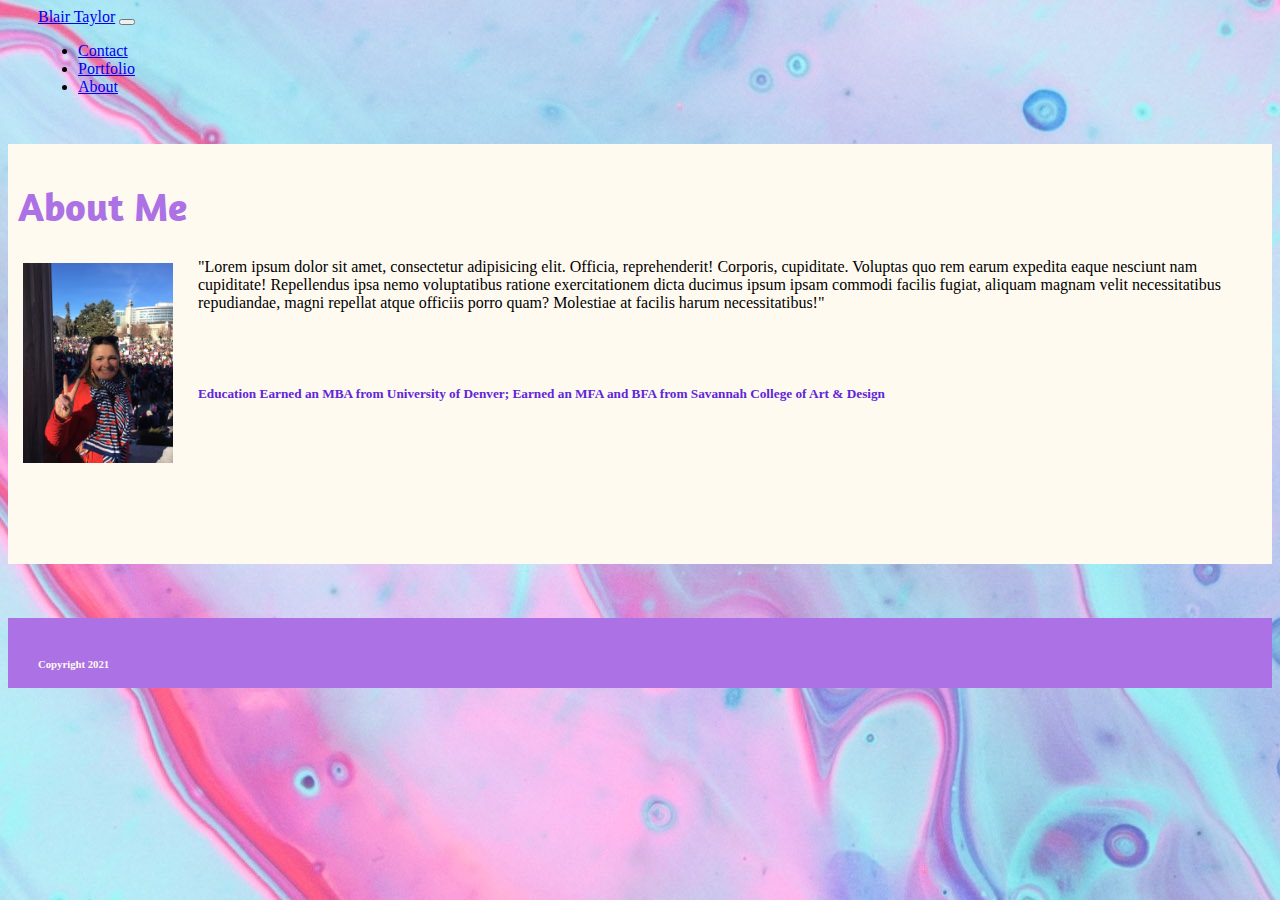
==== index.html @ 63e135d2 "adding all new files to the git hub rep" ====
<!DOCTYPE html>
<html lang="en">
<head>
    <meta charset="UTF-8">
    <meta name="viewport" content="width=device-width, initial-scale=1.0">
    <title>Portfolio</title>

<!-- Import Bootstrap CSS -->
<link href="https://cdn.jsdelivr.net/npm/bootstrap@5.0.0-beta1/dist/css/bootstrap.min.css" rel="stylesheet" integrity="sha384-giJF6kkoqNQ00vy+HMDP7azOuL0xtbfIcaT9wjKHr8RbDVddVHyTfAAsrekwKmP1" crossorigin="anonymous">

<!-- Import css style sheet -->
<link rel="stylesheet" href="style.css">

<!-- This is my google font -->
<link rel="preconnect" href="https://fonts.gstatic.com">
<link href="https://fonts.googleapis.com/css2?family=Amaranth&display=swap" rel="stylesheet">

</head>
<body>

    <nav>
        <!-- Nav bar across all 12 columns -->
        <!-- Nav bar includes name and menu expand button -->
        <nav class="navbar navbar-expand-lg navbar-light bg-light">
            <div class="container-fluid">
              <a class="navbar-brand" href="#">Blair Taylor</a>
              <button class="navbar-toggler" type="button" data-bs-toggle="collapse" data-bs-target="#navbarNav" aria-controls="navbarNav" aria-expanded="false" aria-label="Toggle navigation">
                <span class="navbar-toggler-icon"></span>
              </button>
              <div class="collapse navbar-collapse" id="navbarNav">
                <ul class="navbar-nav">
                  <li class="nav-item">
                    <a class="nav-link" href="#">Contact</a>
                  </li>
                  <li class="nav-item">
                    <a class="nav-link" href="#">Portfolio</a>
                  </li>
                  <li class="nav-item">
                    <a class="nav-link active" aria-current="page" href="#">About</a>
                  </li>
                </ul>
              </div>
            </div>
          </nav>
    </nav>
<br>
<br>
    <div class="container">
        <!-- This is the container for the box -->
        <div class="row">
            <div class="col-sm-7">
                <div class="content">
                    <!-- This is the container with the text and img -->
                    <h1>About Me</h1>
                    <div class="about">
                        <p>                        
                            <img src="profile-pic.jpg" alt="Blair Taylor" width="auto" height="200">
                            "Lorem ipsum dolor sit amet, consectetur adipisicing elit. Officia, reprehenderit! Corporis, cupiditate. Voluptas quo rem earum expedita eaque nesciunt nam cupiditate! Repellendus ipsa nemo voluptatibus ratione exercitationem dicta ducimus ipsum ipsam commodi facilis fugiat, aliquam magnam velit necessitatibus repudiandae, magni repellat atque officiis porro quam? Molestiae at facilis harum necessitatibus!"
                        </p>
                        <br>
                        <br>
                        <p><h5><strong>Education</strong> Earned an MBA from University of Denver; Earned an MFA and BFA from Savannah College of Art & Design</h5></p>
                    </div>

                </div>
            </div>
            <div class="col-sm-5"></div>
        </div>
    </div>
<br>
<br>
<br>
    <footer>
        <h6>Copyright 2021</h6>
    </footer>

</body>
</html>
---- style.css ----
body {
  background-image: url("background.jpg");
  background-color: teal;
}

nav {
  height: 100px;
}

.container-fluid {
  padding-left: 30px;
}

.nav-link {
  font-size: 16px;
}

.col-sm-7 {
  background-color: floralwhite;
}

h1 {
  color: rgb(172, 113, 228);
  font-family: "Amaranth", sans-serif;
  font-size: 40px;
}

h5 {
  color: rgb(97, 37, 218);
}

h6 {
  color: floralwhite;
}

.content {
  height: 400px;
  padding: 10px;
}

img {
  float: left;
  padding-right: 20px;
  margin: 5px;
}

footer {
  height: 50px;
  background-color: rgb(172, 113, 228);
  padding: 15px 5px 5px 30px;
}
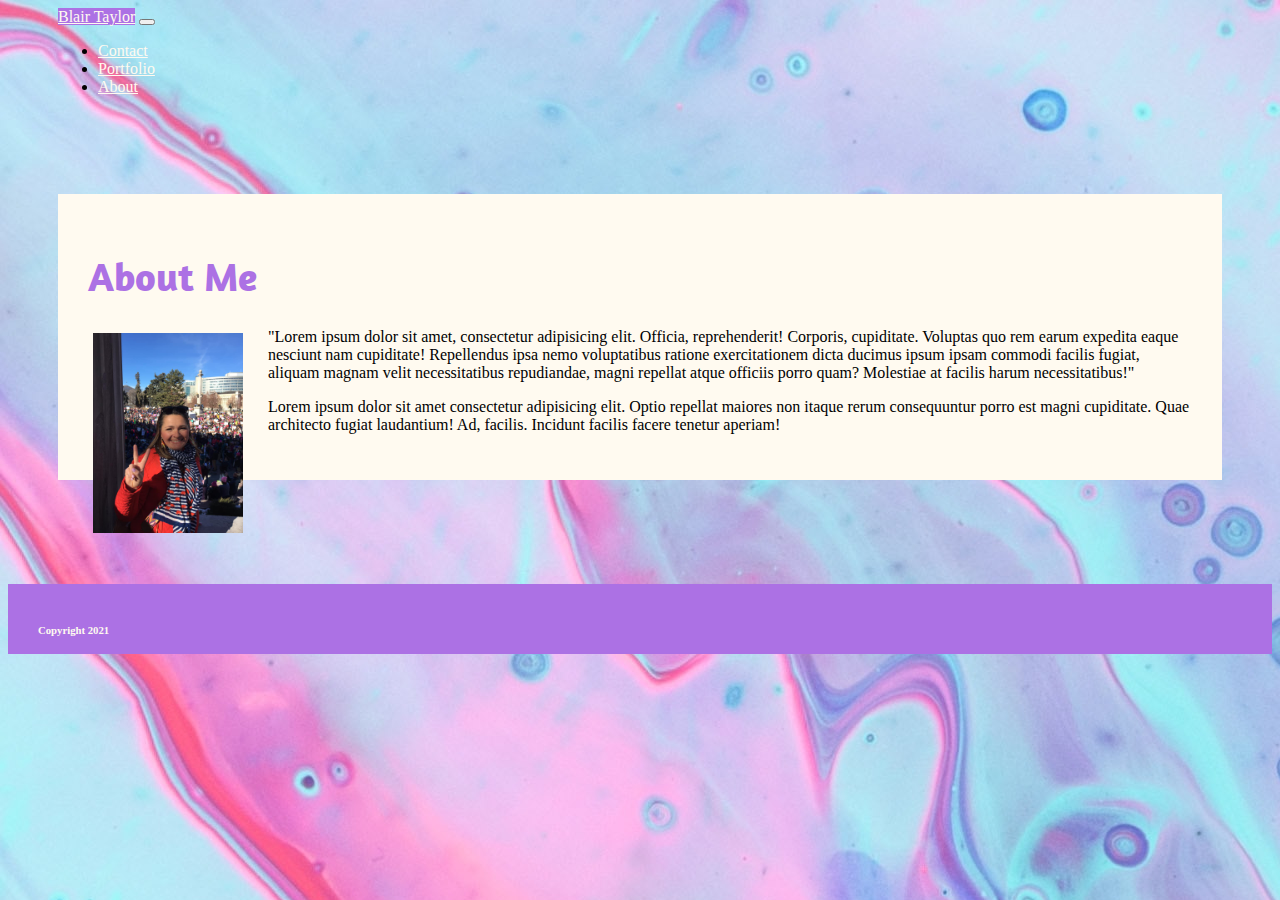
==== commit c896e559: "Edit the index container row and columns similar to the form" ====
--- a/index.html
+++ b/index.html
@@ -3,7 +3,7 @@
 <head>
     <meta charset="UTF-8">
     <meta name="viewport" content="width=device-width, initial-scale=1.0">
-    <title>Portfolio</title>
+    <title>Portfolio Splash</title>
 
 <!-- Import Bootstrap CSS -->
 <link href="https://cdn.jsdelivr.net/npm/bootstrap@5.0.0-beta1/dist/css/bootstrap.min.css" rel="stylesheet" integrity="sha384-giJF6kkoqNQ00vy+HMDP7azOuL0xtbfIcaT9wjKHr8RbDVddVHyTfAAsrekwKmP1" crossorigin="anonymous">
@@ -18,61 +18,64 @@
 </head>
 <body>
 
-    <nav>
-        <!-- Nav bar across all 12 columns -->
-        <!-- Nav bar includes name and menu expand button -->
-        <nav class="navbar navbar-expand-lg navbar-light bg-light">
-            <div class="container-fluid">
-              <a class="navbar-brand" href="#">Blair Taylor</a>
-              <button class="navbar-toggler" type="button" data-bs-toggle="collapse" data-bs-target="#navbarNav" aria-controls="navbarNav" aria-expanded="false" aria-label="Toggle navigation">
-                <span class="navbar-toggler-icon"></span>
-              </button>
-              <div class="collapse navbar-collapse" id="navbarNav">
-                <ul class="navbar-nav">
-                  <li class="nav-item">
-                    <a class="nav-link" href="#">Contact</a>
-                  </li>
-                  <li class="nav-item">
-                    <a class="nav-link" href="#">Portfolio</a>
-                  </li>
-                  <li class="nav-item">
-                    <a class="nav-link active" aria-current="page" href="#">About</a>
-                  </li>
-                </ul>
-              </div>
+  <nav>
+      <!-- Nav bar across all 12 columns -->
+      <!-- Nav bar includes name and menu expand button -->
+      <nav class="navbar navbar-expand-lg navbar-light bg-light">
+          <div class="container-fluid">
+            <a class="navbar-brand" href="#">Blair Taylor</a>
+            <button class="navbar-toggler" type="button" data-bs-toggle="collapse" data-bs-target="#navbarNav" aria-controls="navbarNav" aria-expanded="false" aria-label="Toggle navigation">
+              <span class="navbar-toggler-icon"></span>
+            </button>
+            <div class="collapse navbar-collapse" id="navbarNav">
+              <ul class="navbar-nav">
+                <li class="nav-item">
+                  <a class="nav-link" href="#">Contact</a>
+                </li>
+                <li class="nav-item">
+                  <a class="nav-link" href="#">Portfolio</a>
+                </li>
+                <li class="nav-item">
+                  <a class="nav-link active" aria-current="page" href="#">About</a>
+                </li>
+              </ul>
             </div>
-          </nav>
-    </nav>
+          </div>
+        </nav>
+  </nav>
 <br>
 <br>
-    <div class="container">
-        <!-- This is the container for the box -->
-        <div class="row">
-            <div class="col-sm-7">
-                <div class="content">
-                    <!-- This is the container with the text and img -->
-                    <h1>About Me</h1>
-                    <div class="about">
-                        <p>                        
-                            <img src="profile-pic.jpg" alt="Blair Taylor" width="auto" height="200">
-                            "Lorem ipsum dolor sit amet, consectetur adipisicing elit. Officia, reprehenderit! Corporis, cupiditate. Voluptas quo rem earum expedita eaque nesciunt nam cupiditate! Repellendus ipsa nemo voluptatibus ratione exercitationem dicta ducimus ipsum ipsam commodi facilis fugiat, aliquam magnam velit necessitatibus repudiandae, magni repellat atque officiis porro quam? Molestiae at facilis harum necessitatibus!"
-                        </p>
-                        <br>
-                        <br>
-                        <p><h5><strong>Education</strong> Earned an MBA from University of Denver; Earned an MFA and BFA from Savannah College of Art & Design</h5></p>
-                    </div>
 
-                </div>
-            </div>
-            <div class="col-sm-5"></div>
-        </div>
-    </div>
+  <div class="container-1">
+      <div class="row">
+          <div class="col-sm-7">
+              <div class="container-2">
+                  <div class="row">
+                      <div class="col-12"><h1>About Me</h1></div>
+                  </div>
+                  <div class="row">
+                      <div class="col-12">                            
+                          <p class="text-1"><img src="profile-pic.jpg" alt="Blair Taylor" width="auto" height="200">
+                          "Lorem ipsum dolor sit amet, consectetur adipisicing elit. Officia, reprehenderit! Corporis, cupiditate. Voluptas quo rem earum expedita eaque nesciunt nam cupiditate! Repellendus ipsa nemo voluptatibus ratione exercitationem dicta ducimus ipsum ipsam commodi facilis fugiat, aliquam magnam velit necessitatibus repudiandae, magni repellat atque officiis porro quam? Molestiae at facilis harum necessitatibus!"</p>
+                      </div>
+                  </div>
+                  <div class="row">
+                      <div class="col-12">
+                          <p class="text-2">Lorem ipsum dolor sit amet consectetur adipisicing elit. Optio repellat maiores non itaque rerum consequuntur porro est magni cupiditate. Quae architecto fugiat laudantium! Ad, facilis. Incidunt facilis facere tenetur aperiam!</p>
+                      </div>
+                  </div>
+              </div>
+          </div>
+          <div class="col-sm-5"></div>
+      </div>
+  </div>
+
 <br>
 <br>
 <br>
-    <footer>
-        <h6>Copyright 2021</h6>
-    </footer>
+  <footer>
+      <h6>Copyright 2021</h6>
+  </footer>
 
 </body>
 </html>--- a/style.css
+++ b/style.css
@@ -8,15 +8,27 @@
 }
 
 .container-fluid {
-  padding-left: 30px;
+  padding-left: 50px;
 }
 
 .nav-link {
   font-size: 16px;
 }
 
+.container-1 {
+  padding: 50px;
+}
+
 .col-sm-7 {
   background-color: floralwhite;
+}
+
+.navbar-brand {
+  background-color: rgb(172, 113, 228);
+}
+
+a {
+  color: floralwhite;
 }
 
 h1 {
@@ -33,9 +45,9 @@
   color: floralwhite;
 }
 
-.content {
-  height: 400px;
-  padding: 10px;
+.container-2 {
+  height: auto;
+  padding: 30px;
 }
 
 img {
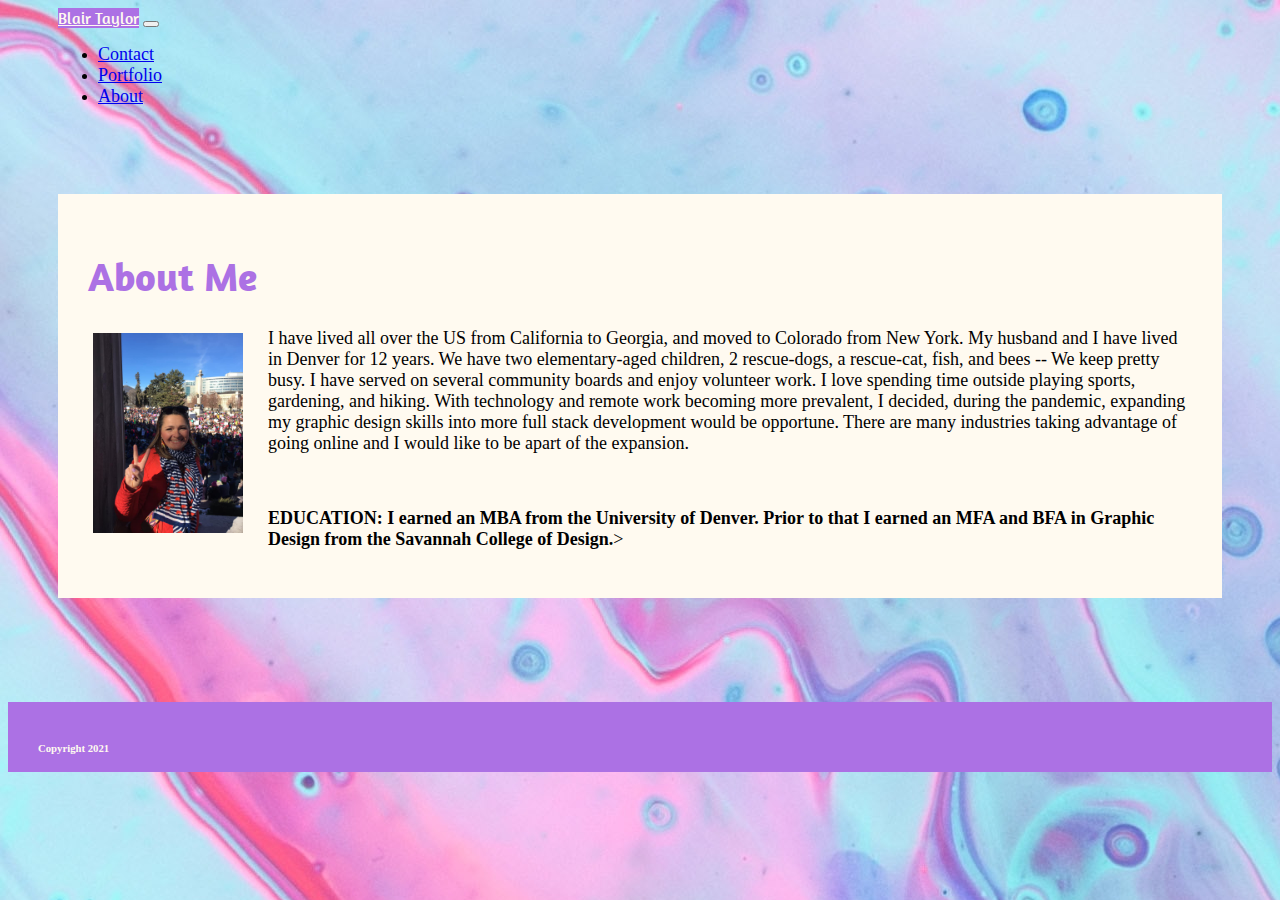
==== commit a10aa34c: "update and tweek nav text" ====
--- a/index.html
+++ b/index.html
@@ -56,12 +56,13 @@
                   <div class="row">
                       <div class="col-12">                            
                           <p class="text-1"><img src="profile-pic.jpg" alt="Blair Taylor" width="auto" height="200">
-                          "Lorem ipsum dolor sit amet, consectetur adipisicing elit. Officia, reprehenderit! Corporis, cupiditate. Voluptas quo rem earum expedita eaque nesciunt nam cupiditate! Repellendus ipsa nemo voluptatibus ratione exercitationem dicta ducimus ipsum ipsam commodi facilis fugiat, aliquam magnam velit necessitatibus repudiandae, magni repellat atque officiis porro quam? Molestiae at facilis harum necessitatibus!"</p>
+                          I have lived all over the US from California to Georgia, and moved to Colorado from New York. My husband and I have lived in Denver for 12 years. We have two elementary-aged children, 2 rescue-dogs, a rescue-cat, fish, and bees -- We keep pretty busy. I have served on several community boards and enjoy volunteer work. I love spending time outside playing sports, gardening, and hiking. With technology and remote work becoming more prevalent, I decided, during the pandemic, expanding my graphic design skills into more full stack development would be opportune. There are many industries taking advantage of going online and I would like to be apart of the expansion.</p>
                       </div>
                   </div>
+                  <br>
                   <div class="row">
                       <div class="col-12">
-                          <p class="text-2">Lorem ipsum dolor sit amet consectetur adipisicing elit. Optio repellat maiores non itaque rerum consequuntur porro est magni cupiditate. Quae architecto fugiat laudantium! Ad, facilis. Incidunt facilis facere tenetur aperiam!</p>
+                          <p class="text-2"><strong>EDUCATION: I earned an MBA from the University of Denver. Prior to that I earned an MFA and BFA in Graphic Design from the Savannah College of Design.</strong>></p>
                       </div>
                   </div>
               </div>
--- a/style.css
+++ b/style.css
@@ -12,22 +12,26 @@
 }
 
 .nav-link {
-  font-size: 16px;
+  font-size: large;
 }
 
 .container-1 {
   padding: 50px;
 }
 
+.container-2 {
+  height: auto;
+  padding: 30px;
+}
+
 .col-sm-7 {
   background-color: floralwhite;
 }
 
+/* Text color will not change to white */
 .navbar-brand {
   background-color: rgb(172, 113, 228);
-}
-
-a {
+  font-family: "Amaranth", sans-serif;
   color: floralwhite;
 }
 
@@ -45,9 +49,9 @@
   color: floralwhite;
 }
 
-.container-2 {
-  height: auto;
-  padding: 30px;
+p.text-1,
+p.text-2 {
+  font-size: large;
 }
 
 img {
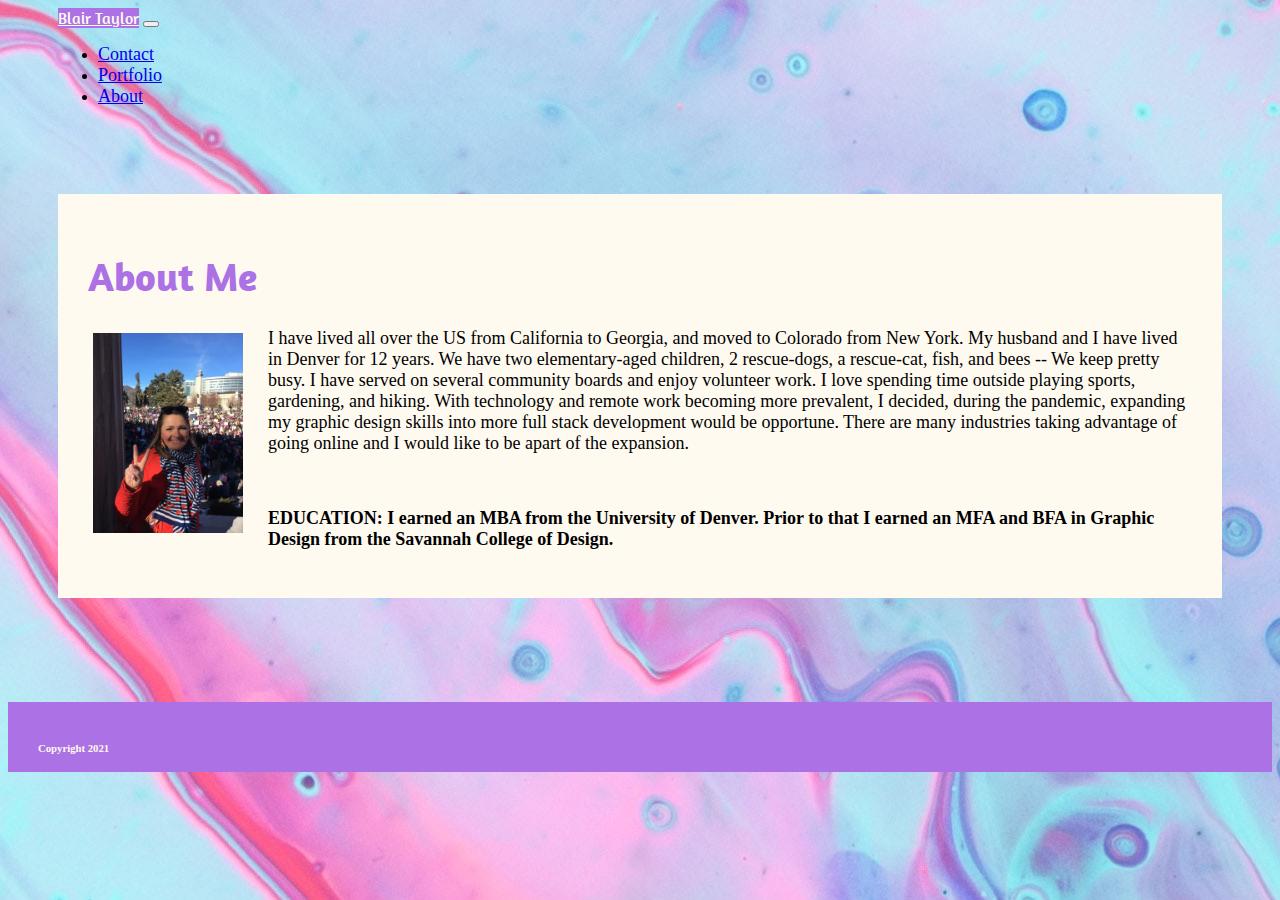
==== commit 3b17ee36: "Added links to html and fixed portfolio page" ====
--- a/index.html
+++ b/index.html
@@ -30,13 +30,13 @@
             <div class="collapse navbar-collapse" id="navbarNav">
               <ul class="navbar-nav">
                 <li class="nav-item">
-                  <a class="nav-link" href="#">Contact</a>
+                  <a class="nav-link" href="./contact.html">Contact</a>
                 </li>
                 <li class="nav-item">
-                  <a class="nav-link" href="#">Portfolio</a>
+                  <a class="nav-link" href="./portfolio.html">Portfolio</a>
                 </li>
                 <li class="nav-item">
-                  <a class="nav-link active" aria-current="page" href="#">About</a>
+                  <a class="nav-link active" aria-current="page" href="./index.html">About</a>
                 </li>
               </ul>
             </div>
@@ -62,7 +62,7 @@
                   <br>
                   <div class="row">
                       <div class="col-12">
-                          <p class="text-2"><strong>EDUCATION: I earned an MBA from the University of Denver. Prior to that I earned an MFA and BFA in Graphic Design from the Savannah College of Design.</strong>></p>
+                          <p class="text-2"><strong>EDUCATION: I earned an MBA from the University of Denver. Prior to that I earned an MFA and BFA in Graphic Design from the Savannah College of Design.</strong></p>
                       </div>
                   </div>
               </div>
--- a/style.css
+++ b/style.css
@@ -5,6 +5,10 @@
 
 nav {
   height: 100px;
+}
+
+.navbar-nav {
+  margin-left: auto;
 }
 
 .container-fluid {
@@ -64,4 +68,10 @@
   height: 50px;
   background-color: rgb(172, 113, 228);
   padding: 15px 5px 5px 30px;
+  border-top: midnightblue 5px;
 }
+
+.card {
+  margin-left: 10px;
+  margin-top: 10px;
+}
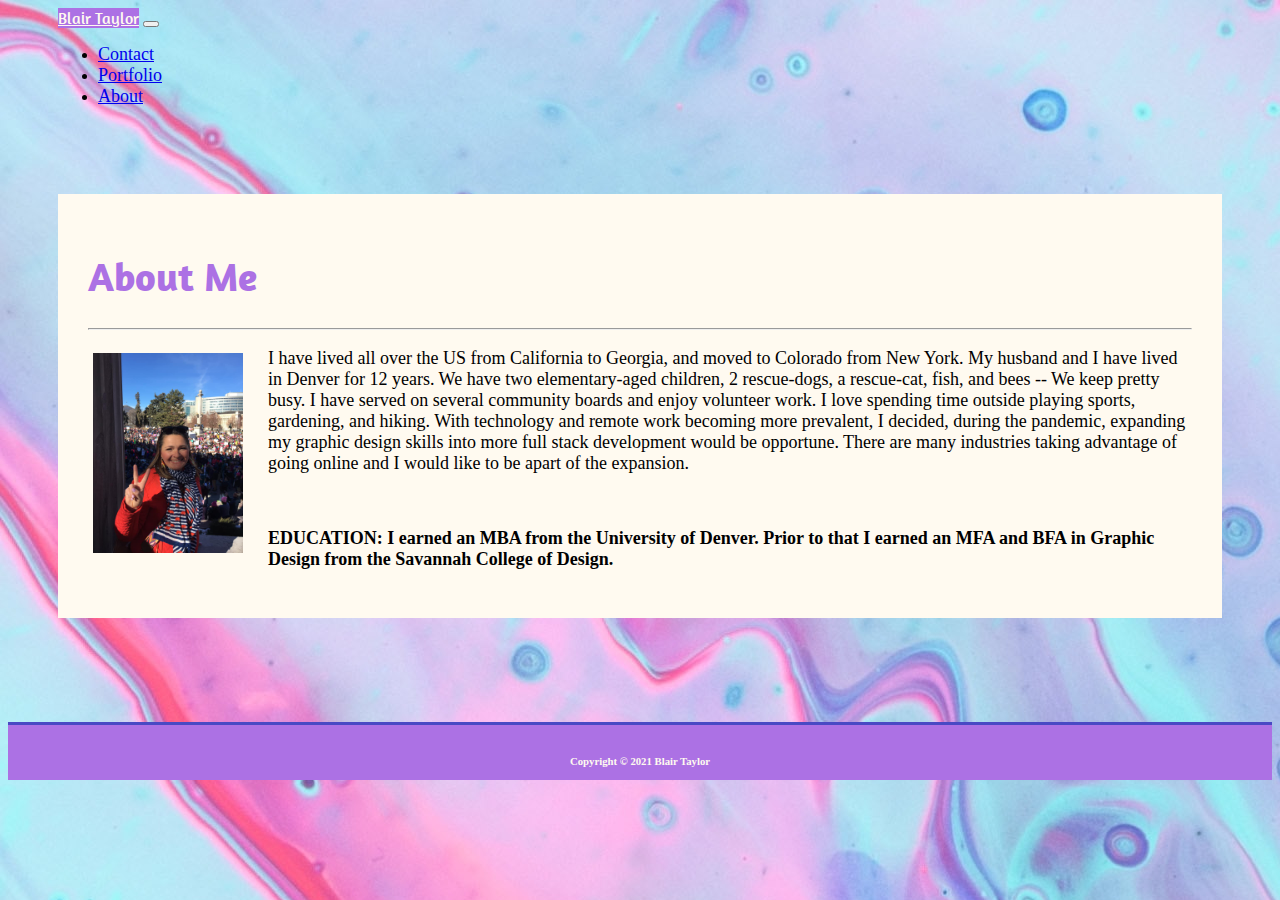
==== commit b8d3d255: "Update portfolio and css file" ====
--- a/index.html
+++ b/index.html
@@ -20,7 +20,8 @@
 
   <nav>
       <!-- Nav bar across all 12 columns -->
-      <!-- Nav bar includes name and menu expand button -->
+      <!-- Nav bar includes name and button float right in css-->
+      <!-- Navbar came from Bootstrap -->
       <nav class="navbar navbar-expand-lg navbar-light bg-light">
           <div class="container-fluid">
             <a class="navbar-brand" href="#">Blair Taylor</a>
@@ -45,13 +46,15 @@
   </nav>
 <br>
 <br>
-
+<!-- One container for the body and one for the content -->
   <div class="container-1">
       <div class="row">
           <div class="col-sm-7">
               <div class="container-2">
                   <div class="row">
                       <div class="col-12"><h1>About Me</h1></div>
+                      <hr>
+                      <!-- The line between the header and the p text is an hr element -->
                   </div>
                   <div class="row">
                       <div class="col-12">                            
@@ -75,7 +78,7 @@
 <br>
 <br>
   <footer>
-      <h6>Copyright 2021</h6>
+      <h6>Copyright © 2021 Blair Taylor</h6>
   </footer>
 
 </body>
--- a/style.css
+++ b/style.css
@@ -27,6 +27,12 @@
   height: auto;
   padding: 30px;
 }
+/* 
+.container-3 {
+  background-color: rgb(172, 113, 228);
+  width: 1000px;
+  padding: 30px;
+} */
 
 .col-sm-7 {
   background-color: floralwhite;
@@ -51,6 +57,7 @@
 
 h6 {
   color: floralwhite;
+  text-align: center;
 }
 
 p.text-1,
@@ -67,11 +74,12 @@
 footer {
   height: 50px;
   background-color: rgb(172, 113, 228);
-  padding: 15px 5px 5px 30px;
-  border-top: midnightblue 5px;
+  padding-top: 5px;
+  border-top: rgb(73, 73, 196) solid 3px;
 }
 
 .card {
   margin-left: 10px;
   margin-top: 10px;
+  float: right;
 }
